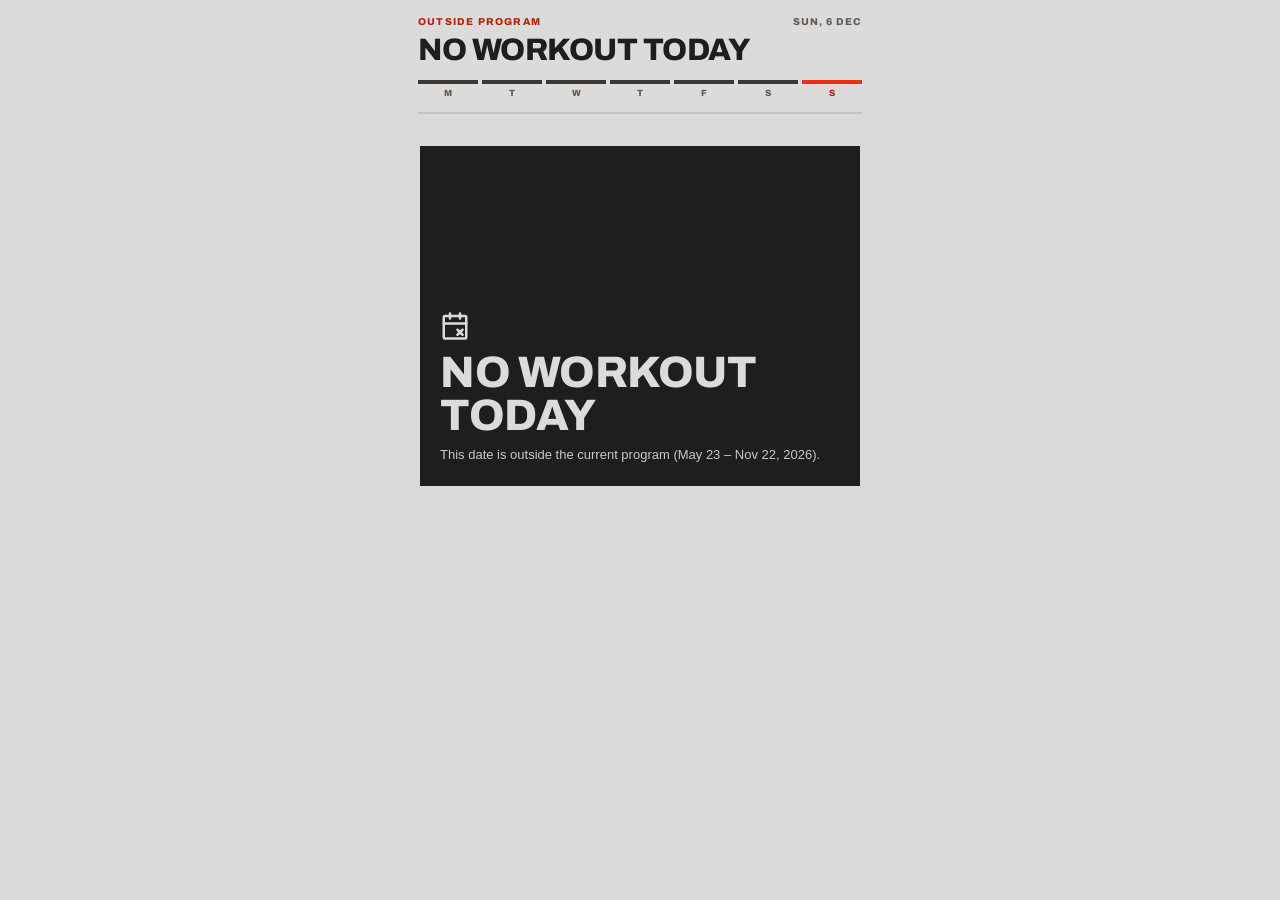
==== index.html @ e815055c "Fix home-screen label: short_name "Workout" (#84) Set manifest short_name and apple-mobile-web-app-t" ====
<!doctype html>
<html lang="en-AU">
	<head>
		<meta charset="UTF-8" />
		<meta
			name="viewport"
			content="width=device-width, initial-scale=1, viewport-fit=cover"
		/>
		<meta name="mobile-web-app-capable" content="yes" />
		<meta name="apple-mobile-web-app-capable" content="yes" />
		<meta
			name="apple-mobile-web-app-status-bar-style"
			content="default"
		/>
		<meta name="apple-mobile-web-app-title" content="Workout" />
		<meta name="theme-color" content="#dddbd9" />
		<title>workout-dashboard</title>

		<!-- Home-screen / tab icons. -->
		<link rel="apple-touch-icon" href="assets/apple-touch-icon-180.png" />
		<link rel="icon" href="assets/icon-512.svg" />

		<!-- Static PWA manifest (a real URL, so start_url/scope resolve correctly) -->
		<link rel="manifest" href="manifest.json" />

		<link
			rel="preload"
			as="font"
			type="font/woff2"
			crossorigin
			href="fonts/archivo-latin-800.woff2"
		/>
		<link rel="stylesheet" href="css/styles.css" />
	</head>
	<body>
		<!-- The whole UI is rendered into this single mount point by js/ui.js render() -->
		<div id="app"></div>

		<!-- Persistent polite live region. render() rebuilds #app wholesale, so a
		     live region inside it can never fire; this sibling survives every paint
		     and is written by doBorrow/undoBorrow to announce the swap (issue #77). -->
		<div id="sr-status" role="status" aria-live="polite" class="sr-only"></div>

		<!-- Bottom sheet for "follow a different day". Hidden until openSwapSheet() shows it. -->
		<div
			id="swap-sheet-overlay"
			style="display: none"
			class="swap-sheet-overlay"
			onclick="closeSwapSheet()"
		>
			<div
				class="swap-sheet"
				role="dialog"
				aria-modal="true"
				aria-labelledby="swap-sheet-title"
				onclick="event.stopPropagation()"
			>
				<div class="swap-sheet-header">
					<div class="swap-sheet-heading">
						<div class="swap-sheet-title" id="swap-sheet-title">
							Follow a different day's workout
						</div>
						<div class="swap-sheet-sub">
							Today's schedule is unchanged — you're just
							following this one instead
						</div>
					</div>
					<button
						class="sheet-close"
						type="button"
						onclick="closeSwapSheet()"
						aria-label="Close"
					>
						<svg
							width="18"
							height="18"
							viewBox="0 0 24 24"
							fill="none"
							stroke="currentColor"
							stroke-width="2.4"
							stroke-linecap="square"
							aria-hidden="true"
						>
							<path d="M6 6l12 12M18 6L6 18" />
						</svg>
					</button>
				</div>
				<div id="swap-options"></div>
			</div>
		</div>

		<!--
  Scripts load in dependency order (classic scripts share one global scope):
    data    → the constants everything reads
    storage → localStorage + shared session state
    workout → pure logic that turns data into a checklist
    ui      → builds HTML and handles clicks
    main    → bootstraps: manifest, first render, service worker
-->
		<script src="js/data.js"></script>
		<script src="js/storage.js"></script>
		<script src="js/workout.js"></script>
		<script src="js/ui.js"></script>
		<script src="js/main.js"></script>
	</body>
</html>
---- css/styles.css ----
/* Self-hosted heading face — bundled, never fetched from a CDN (offline PWA). */
@font-face {
	font-family: 'Archivo';
	font-style: normal;
	font-weight: 800;
	font-display: swap;
	src: url('../fonts/archivo-latin-800.woff2') format('woff2');
}

:root {
	color-scheme: light;

	/* ── Modernist tokens ── anchors from design/Brand.dc.html (#ec3013 accent,
	   #201e1d ink) + mockup canvas hint #dddbd9 (Modernist Workout.dc.html:15,20).
	   Ramps derived — confirm at review. */
	--color-bg: #dddbd9;
	--color-surface: #f7f6f5;      /* derived: active-card panel, pops off bg */
	--color-text: #201e1d;         /* Brand ink */
	--color-divider: #c6c2be;      /* derived: 1px hairlines + 2px section rules on bg */

	--color-accent: #ec3013;       /* Brand primary */
	--color-accent-100: #fbe0da;   /* derived: banner bg, hover wash */
	--color-accent-200: #f6beb2;   /* derived: press state */
	--color-accent-600: #d02a10;   /* derived: hover/darker accent */
	--color-accent-700: #b0240e;   /* derived: small accent TEXT on bg (kicker, cap, undo) — ≥4.5:1 */
	--color-accent-800: #8f1d0b;   /* derived: banner text on accent-100 */

	--color-neutral-900: #201e1d;  /* = ink (completion block, done indicator, scrim base) */
	--color-neutral-800: #3a3735;  /* past week bars */
	--color-neutral-700: #524e4b;  /* principles text */
	--color-neutral-600: #5f5a55;  /* subs/notes/date — darkened from a pure ramp step so 11.5px text passes 4.5:1 on bg */
	--color-neutral-500: #837d77;  /* de-emphasis only (done names, chevrons) — ≈2.9:1 on bg, NOT for informational text */
	--color-neutral-400: #a49e98;  /* upcoming indicator borders, done numerals */
	--color-neutral-300: #c2bdb8;  /* future week bars, unlit segments (see 06 ticket note) */
	--color-neutral-200: #d1cdc9;  /* row press state */
	--color-neutral-100: #e9e7e5;  /* faint fills */

	--font-heading: 'Archivo', -apple-system, BlinkMacSystemFont, 'Segoe UI', Roboto, Helvetica, Arial, sans-serif; /* file ships in the next ticket */
	--font-body: -apple-system, BlinkMacSystemFont, 'Segoe UI', Roboto, Helvetica, Arial, sans-serif; /* DECISION: mockup's --font-body is unresolvable; system stack = zero bytes, matches the app's existing UI stack */

	/* Short aliases remapped onto the Modernist tokens, kept for the few base
	   rules (body, storage warning) that still read them. */
	--bg: var(--color-bg);
	--text: var(--color-text);
	--warn: #e2a13d;
}

:focus-visible {
	outline: 2px solid var(--color-accent);
	outline-offset: 2px;
}

/* Reset affordance — uppercase accent text control with a reset-arrow SVG.
 * Visually a 10px text line, but padded to an effective ≥44px hit box (F08-08)
 * with a compensating negative margin so the surrounding layout stays tight.
 * The .armed state (set by the two-tap arm in ui.js) darkens to accent-600. */
.reset-btn {
	display: inline-flex;
	align-items: center;
	gap: 6px;
	margin: 2px 0 -8px;
	padding: 17px 12px;
	background: none;
	border: 0;
	cursor: pointer;
	font-family: var(--font-heading);
	font-size: 10px;
	font-weight: 800;
	letter-spacing: 0.1em;
	text-transform: uppercase;
	color: var(--color-accent-700);
}

.reset-btn:hover,
.reset-btn.armed {
	color: var(--color-accent-600);
}

* {
	box-sizing: border-box;
	margin: 0;
	padding: 0;
}

/* Visually-hidden but screen-reader-available. Used by the #sr-status polite
   live region (issue #77) — clipped to a 1px box so it never paints or shifts
   layout while its textContent stays announceable. */
.sr-only {
	position: absolute;
	width: 1px;
	height: 1px;
	margin: -1px;
	overflow: hidden;
	clip-path: inset(50%);
	white-space: nowrap;
}

body {
	background: var(--bg);
	color: var(--text);
	font-family:
		-apple-system, BlinkMacSystemFont, 'SF Pro Display', sans-serif;
	min-height: 100vh;
	padding-bottom: env(safe-area-inset-bottom, 20px);
}

/* Modernist header (#65): NOT sticky — the header scrolls with the content in a
   single scroll container, per the mockup (non-sticky decision confirmed at
   review). A static light chrome — the header no longer tints per day (the
   day-hue system is retired). Content is constrained to the 480px rail by
   .header-inner so it aligns with the cards on wide viewports. */
header {
	padding: calc(env(safe-area-inset-top, 20px) + 1rem) 0 0;
	background: var(--bg);
}

.header-inner {
	max-width: 480px;
	margin: 0 auto;
	padding: 0 1.125rem; /* 18px gutters, matching the mockup */
}

/* Kicker row: "WEEK 9 / 26 · BACK WEEK · VAR A" left; uppercase date + swap
   button right. Fits ONE line at 320px for the longest label at 10px. */
.kicker-row {
	display: flex;
	align-items: center;
	justify-content: space-between;
	gap: 0.625rem;
}

.kicker {
	font-family: var(--font-heading);
	font-size: 0.625rem;
	font-weight: 800;
	text-transform: uppercase;
	letter-spacing: 0.12em;
	color: var(--color-accent-700);
	/* The kicker is the priority: it never wraps and never yields space. When
	   the row is tight (320px, longest label + long date) the DATE truncates
	   instead — see .kicker-date. */
	white-space: nowrap;
	flex-shrink: 0;
}

.kicker-meta {
	display: flex;
	align-items: center;
	gap: 0.625rem;
	min-width: 0; /* let the date ellipsize rather than push the kicker */
}

.kicker-date {
	font-family: var(--font-heading);
	font-size: 0.625rem;
	font-weight: 800;
	text-transform: uppercase;
	letter-spacing: 0.1em;
	color: var(--color-neutral-600);
	/* A locale-long date truncates rather than wrapping the kicker row. */
	white-space: nowrap;
	overflow: hidden;
	text-overflow: ellipsis;
}

.workout-title {
	font-family: var(--font-heading);
	font-size: 1.9375rem; /* 31px */
	font-weight: 800;
	line-height: 1;
	text-transform: uppercase;
	letter-spacing: -0.015em;
	margin-top: 0.5rem;
	text-wrap: balance;
}

/* Closing 2px rule of the header stack. */
.header-rule {
	height: 0.125rem;
	background: var(--color-divider);
	margin-top: 0.875rem;
}

/* Week strip: Mon–Sun position-based bars under the header. Coloring is by
   position only — today = accent, past = ink, future = neutral — no per-day
   hues, no opacity fades. The bar carries the de-emphasis; letters stay fully
   legible (neutral-600, ≥4.5:1 on bg). */
.week-strip {
	display: flex;
	gap: 4px;
	margin-top: 14px;
}

.ws-day {
	flex: 1;
	min-width: 0;
}

.ws-bar {
	width: 100%;
	height: 4px;
	background: var(--color-neutral-300); /* future (default) */
}

.ws-day.past .ws-bar {
	background: var(--color-neutral-800);
}

.ws-day.today .ws-bar {
	background: var(--color-accent);
}

.ws-letter {
	font-size: 9px;
	font-weight: 800;
	margin-top: 4px;
	text-align: center;
	font-family: var(--font-heading);
	color: var(--color-neutral-600);
}

.ws-day.today .ws-letter {
	color: var(--color-accent-700);
}

.content {
	padding: 16px 20px;
	max-width: 480px;
	margin: 0 auto;
}

/* Modernist ruled section header: uppercase micro-heading over a 2px divider,
   with an accent check (when complete) and a right-aligned d/total count. */
.section-label {
	display: flex;
	align-items: center;
	gap: 0.5rem;
	margin-top: 1.375rem;
	padding-bottom: 0.375rem;
	border-bottom: 2px solid var(--color-divider);
}

.section-name {
	font-family: var(--font-heading);
	font-size: 0.625rem;
	font-weight: 800;
	letter-spacing: 0.12em;
	text-transform: uppercase;
	color: var(--color-text);
}

.sec-check-wrap {
	display: inline-flex;
	align-items: center;
}

.sec-count {
	margin-left: auto;
	font-family: var(--font-heading);
	font-size: 0.625rem;
	font-weight: 800;
	color: var(--color-neutral-600);
	font-variant-numeric: tabular-nums;
}

/* Stacked meta lines under the name: sub · note · cap · warn (see .item-body) */
.item-sub {
	font-size: 12px;
	color: var(--color-neutral-600);
	margin-top: 2px;
}
.item-note {
	font-size: 11.5px;
	color: var(--color-neutral-600);
	line-height: 1.45;
	margin-top: 3px;
}
.item-cap {
	font-family: var(--font-heading);
	font-size: 10px;
	font-weight: 800;
	letter-spacing: 0.05em;
	text-transform: uppercase;
	color: var(--color-accent-700);
	margin-top: 4px;
}
.item-warn {
	display: flex;
	align-items: flex-start;
	gap: 5px;
	font-size: 11.5px;
	color: var(--color-accent-700);
	line-height: 1.4;
	margin-top: 4px;
}
.item-warn svg {
	flex-shrink: 0;
	margin-top: 2px;
}

/* ── Full-bleed poster blocks (rest / outside-program / error) ──
   Square-cornered flat colour panel, bottom-anchored title block, SVG mark.
   .poster-accent paints the rest day the design's boldest moment; .poster-ink
   carries the outside-program and data-error states. No day-hue tokens. */
.poster {
	margin-top: 16px;
	padding: 24px 20px;
	min-height: 340px;
	display: flex;
	flex-direction: column;
	justify-content: flex-end;
	gap: 10px;
}

.poster-accent {
	/* Contrast resolution (issue #70): accent-600 (#d02a10) instead of the
	   mockup's brighter #ec3013 so white computes ≈5.2:1 for both the 44px
	   title and the 13px sub — meeting 4.5:1 for body text, not just 3:1. */
	background: var(--color-accent-600);
	color: #ffffff;
}

.poster-ink {
	background: var(--color-neutral-900);
	color: var(--color-bg);
}

.poster-icon {
	flex-shrink: 0;
}

.poster-title {
	font-family: var(--font-heading);
	font-weight: 800;
	font-size: 44px;
	line-height: 0.98;
	letter-spacing: -0.01em;
	text-transform: uppercase;
	text-wrap: balance;
}

.poster-sub {
	font-size: 13px;
	opacity: 0.9;
}

.poster-sub code {
	font-size: 0.9em;
}

/* Principles are a plain ruled list in the Modernist language — no card box. */
.principles {
	list-style: none;
}
.principle {
	font-size: 0.71875rem;
	color: var(--color-neutral-700);
	line-height: 1.5;
	padding: 0.5625rem 0;
	border-bottom: 1px solid var(--color-divider);
}

/* ── Interactive item cards ── */
/* Keep scrollIntoView'd cards/banner clear of the opaque sticky header (#46). */
.item-card,
.done-banner {
	scroll-margin-top: calc(var(--header-h, 176px) + 8px);
}
/* Modernist row: flat list row, hairline divider, square indicator, split
   numerals. No card chrome, no day-hue tokens. */
.item-card {
	display: flex;
	align-items: flex-start;
	gap: 12px;
	padding: 11px 0;
	border-bottom: 1px solid var(--color-divider);
	cursor: pointer;
	-webkit-tap-highlight-color: transparent;
	touch-action: manipulation;
	user-select: none;
	transition: opacity 0.15s;
}
.item-card:active {
	background: var(--color-neutral-200);
}

/* Upcoming rows sit at FULL opacity now (F05-12): no dimming. */

/* Active row: a 2px accent border block on surface, square corners. */
.item-card.active {
	padding: 14px 12px;
	margin: 10px 0;
	border: 2px solid var(--color-accent);
	background: var(--color-surface);
}
.item-card.active .item-name {
	font-family: var(--font-heading);
	font-size: 19px;
	font-weight: 800;
	text-transform: uppercase;
	letter-spacing: -0.005em;
	line-height: 1.1;
}
.item-card.active .item-num-val {
	font-size: 26px;
	color: var(--color-accent);
}
.item-card.active .item-num-label {
	display: block;
}

/* Done rows fade + strike. */
.item-card.done {
	opacity: 0.55;
}
.item-card.done .item-name {
	text-decoration: line-through;
	color: var(--color-neutral-500);
}
.item-card.done .item-num-val {
	color: var(--color-neutral-400);
}

/* Square indicator: done = ink square + white check, active = accent square +
   play, upcoming = 1.5px neutral outline. Both SVGs live in the DOM; state
   class shows exactly one (or neither). Icons inherit the bg tint. */
.item-indicator {
	width: 24px;
	height: 24px;
	display: flex;
	align-items: center;
	justify-content: center;
	flex-shrink: 0;
	margin-top: 1px;
	border: 1.5px solid var(--color-neutral-400);
	background: transparent;
	color: var(--color-bg);
}
.ind-check,
.ind-play {
	display: none;
}
.item-card.active .item-indicator {
	border: none;
	background: var(--color-accent);
}
.item-card.active .ind-play {
	display: block;
}
.item-card.done .item-indicator {
	border: none;
	background: var(--color-neutral-900);
}
.item-card.done .ind-check {
	display: block;
}

.item-body {
	flex: 1;
	min-width: 0;
}
/* Name + FIRST badge share a baseline row and wrap together at narrow widths. */
.item-namerow {
	display: flex;
	align-items: baseline;
	gap: 6px;
	flex-wrap: wrap;
}
.item-name {
	font-size: 14.5px;
	font-weight: 600;
	line-height: 1.3;
	color: var(--color-text);
}
.item-first {
	font-family: var(--font-heading);
	font-size: 9px;
	font-weight: 800;
	letter-spacing: 0.08em;
	border: 1px solid var(--color-accent);
	color: var(--color-accent-700);
	padding: 1px 6px;
}

/* Right-aligned split numeral block — the glance-at-mid-set numbers. */
.item-num {
	text-align: right;
	flex-shrink: 0;
}
.item-num-val {
	font-family: var(--font-heading);
	font-size: 16px;
	font-weight: 800;
	line-height: 1;
	color: var(--color-text);
}
.item-num-x {
	font-size: 0.6em;
	opacity: 0.5;
	margin: 0 2px;
}
/* SETS × REPS microlabel — only shown under the active row's numerals. */
.item-num-label {
	display: none;
	font-family: var(--font-heading);
	font-size: 8px;
	font-weight: 800;
	letter-spacing: 0.12em;
	color: var(--color-neutral-600);
	margin-top: 4px;
}

/* ── Progress bar ── */
.progress-row {
	display: flex;
	align-items: center;
	gap: 10px;
	margin-top: 14px;
}
.segs {
	flex: 1;
	display: flex;
	gap: 2px;
}
.seg {
	/* Unlit track: neutral-400. WCAG 1.4.11 (3:1 for meaningful graphics) is
	   intentionally not chased here — the adjacent "n / total" count carries the
	   same information at ≥4.5:1 and is the accessible channel. neutral-400 is a
	   visibility improvement over the old ~1.21:1 track, not a compliance claim. */
	flex: 1;
	height: 6px;
	background: var(--color-neutral-400);
	transition: background 0.25s ease;
}
.seg.on {
	background: var(--color-accent);
}
.progress-text {
	font-size: 12px;
	color: var(--color-text);
	font-weight: 800;
	font-family: var(--font-heading);
	white-space: nowrap;
	font-variant-numeric: tabular-nums;
}

/* ── Section done tick (accent check SVG, colour set inline on the <svg>) ── */
.sec-check {
	display: block;
}

/* ── Completion block ── */
/* Flat ink panel with a square-linecap check, matching the poster pattern.
   Derived from state on every paint (id kept for scrollIntoView/remove). */
.done-banner {
	background: var(--color-neutral-900);
	color: var(--color-bg);
	padding: 20px 18px;
	display: flex;
	flex-direction: column;
	gap: 6px;
	margin-bottom: 16px;
}

.done-check {
	flex-shrink: 0;
}

.done-title {
	font-family: var(--font-heading);
	font-weight: 800;
	font-size: 24px;
	line-height: 1;
	letter-spacing: -0.01em;
	text-transform: uppercase;
}

.done-sub {
	/* bg-on-ink ≈ 12:1 even at 0.75 */
	font-size: 12px;
	opacity: 0.75;
}

/* ── Day swap ── */
/* Square 30×30 Modernist swap button (no radius). Padding + negative margin
   grow the tap target to ≥44px without enlarging the visual square (#65). */
.swap-btn {
	width: 1.875rem;
	height: 1.875rem;
	box-sizing: content-box;
	padding: 0.4375rem; /* 30 + 2×7 = 44px effective hit area */
	margin: -0.4375rem;
	border: 1px solid var(--color-divider);
	border-radius: 0;
	background: transparent;
	color: var(--color-text);
	cursor: pointer;
	display: flex;
	align-items: center;
	justify-content: center;
	flex-shrink: 0;
	-webkit-tap-highlight-color: transparent;
	transition: background 0.15s;
}
.swap-btn:hover {
	background: var(--color-accent-100);
}
.swap-btn:active {
	background: var(--color-accent-200);
}
.swap-btn svg {
	display: block;
}

/* Borrow banner: flat accent-100 wash, no border (the old same-colour border is
   gone). accent-800 on accent-100 computes ≥4.5:1 (#8f1d0b on #fbe0da). */
.swap-banner {
	display: flex;
	align-items: center;
	gap: 0.5rem;
	background: var(--color-accent-100);
	padding: 0.5rem 0.625rem;
	margin-top: 0.75rem;
}
.swap-banner-text {
	font-family: var(--font-heading);
	font-size: 0.625rem;
	font-weight: 800;
	letter-spacing: 0.08em;
	text-transform: uppercase;
	color: var(--color-accent-800);
}
.swap-banner-undo {
	/* WCAG 2.5.8: the underlined "Undo" glyph is only ~35×11px, so pad the hit
	   area out to ≥44px in both dimensions and pull it back in with a matching
	   negative margin so the banner keeps its tight height and the text stays
	   flush-right against the banner's padding edge. */
	padding: 17px 14px;
	margin: -17px -14px;
	margin-left: auto;
	background: none;
	border: none;
	cursor: pointer;
	font-family: var(--font-heading);
	font-size: 0.625rem;
	font-weight: 800;
	letter-spacing: 0.08em;
	text-transform: uppercase;
	color: var(--color-accent-700);
	text-decoration: underline;
	text-underline-offset: 3px;
}

/* Final-week countdown strip — flat accent-100 wash in the Modernist language,
   square corners, no border (matches .swap-banner). */
.program-notice {
	display: flex;
	align-items: center;
	gap: 8px;
	padding: 7px 12px;
	background: var(--color-accent-100);
	margin-top: 8px;
	font-size: 12px;
	color: var(--color-accent-800);
	font-weight: 600;
}

.storage-warning {
	padding: 8px 12px;
	background: rgba(226, 161, 61, 0.14);
	border: 1px solid var(--warn);
	border-radius: 8px;
	margin-bottom: 8px;
	font-size: 12px;
	line-height: 1.35;
	color: var(--warn);
	font-weight: 600;
}

.swap-sheet-overlay {
	position: fixed;
	inset: 0;
	z-index: 200;
	background: color-mix(in srgb, var(--color-neutral-900) 55%, transparent);
	display: flex;
	align-items: flex-end;
	justify-content: center;
}
.swap-sheet {
	background: var(--color-bg);
	border-top: 2px solid var(--color-text);
	padding-bottom: calc(44px + env(safe-area-inset-bottom, 0px));
	width: 100%;
	max-width: 480px;
	max-height: 72%;
	overflow-y: auto;
}
.swap-sheet-header {
	display: flex;
	align-items: flex-start;
	gap: 10px;
	padding: 16px 18px 12px;
	border-bottom: 2px solid var(--color-divider);
}
.swap-sheet-heading {
	flex: 1;
	min-width: 0;
}
.sheet-close {
	flex-shrink: 0;
	display: flex;
	align-items: center;
	justify-content: center;
	width: 44px;
	height: 44px;
	margin: -10px -12px -10px 0;
	padding: 0;
	background: none;
	border: 0;
	color: var(--color-text);
	cursor: pointer;
	-webkit-tap-highlight-color: transparent;
}
.sheet-close:active {
	background: var(--color-accent-200);
}
.swap-sheet-title {
	font-family: var(--font-heading);
	font-size: 17px;
	font-weight: 800;
	line-height: 1.1;
	letter-spacing: -0.01em;
	text-transform: uppercase;
}
.swap-sheet-sub {
	font-size: 11.5px;
	color: var(--color-neutral-600);
	margin-top: 4px;
}
.swap-option {
	display: flex;
	align-items: center;
	gap: 10px;
	width: 100%;
	padding: 13px 18px;
	background: none;
	border: 0;
	border-bottom: 1px solid var(--color-divider);
	font: inherit;
	color: inherit;
	text-align: left;
	cursor: pointer;
	-webkit-tap-highlight-color: transparent;
	transition: background 0.1s;
}
.swap-option:active {
	background: var(--color-accent-200);
}
.swap-option-text {
	display: block;
	flex: 1;
	min-width: 0;
}
.swap-option-day {
	display: block;
	font-family: var(--font-heading);
	font-size: 14px;
	font-weight: 800;
}
.swap-option-label {
	display: block;
	font-size: 11.5px;
	color: var(--color-neutral-600);
	margin-top: 2px;
}
.swap-option-chevron {
	flex-shrink: 0;
}
.swap-empty {
	padding: 24px;
	text-align: center;
	color: var(--color-neutral-600);
}

@media (hover: hover) {
	.swap-option:hover {
		background: var(--color-accent-100);
	}
}

/* Respect the OS "Reduce Motion" setting (#79): neutralise all transitions and
   animations, and force instant scroll. Paired with the JS scrollBehavior()
   guard in ui.js, since an explicit behavior:'smooth' bypasses CSS. This is the
   only !important usage in the file. */
@media (prefers-reduced-motion: reduce) {
	* {
		transition-duration: 0.01ms !important;
		animation-duration: 0.01ms !important;
		scroll-behavior: auto !important;
	}
}

/* "Updated — tap to refresh" toast (#82). Surfaced on controllerchange when a
   deploy lands mid-session; tapping reloads onto the fresh code. Same flat-ink
   Modernist language as the completion block (ink block, bg text, square
   corners), pinned above the iOS home indicator via safe-area. */
.update-toast {
	position: fixed;
	left: 50%;
	bottom: calc(16px + env(safe-area-inset-bottom, 0px));
	transform: translateX(-50%);
	z-index: 100;
	background: var(--color-neutral-900);
	color: var(--color-bg);
	border: none;
	border-radius: 0;
	padding: 12px 18px;
	font-family: var(--font-heading);
	font-weight: 800;
	font-size: 14px;
	letter-spacing: -0.01em;
	text-transform: uppercase;
	cursor: pointer;
	box-shadow: 0 2px 12px rgba(32, 30, 29, 0.35);
}
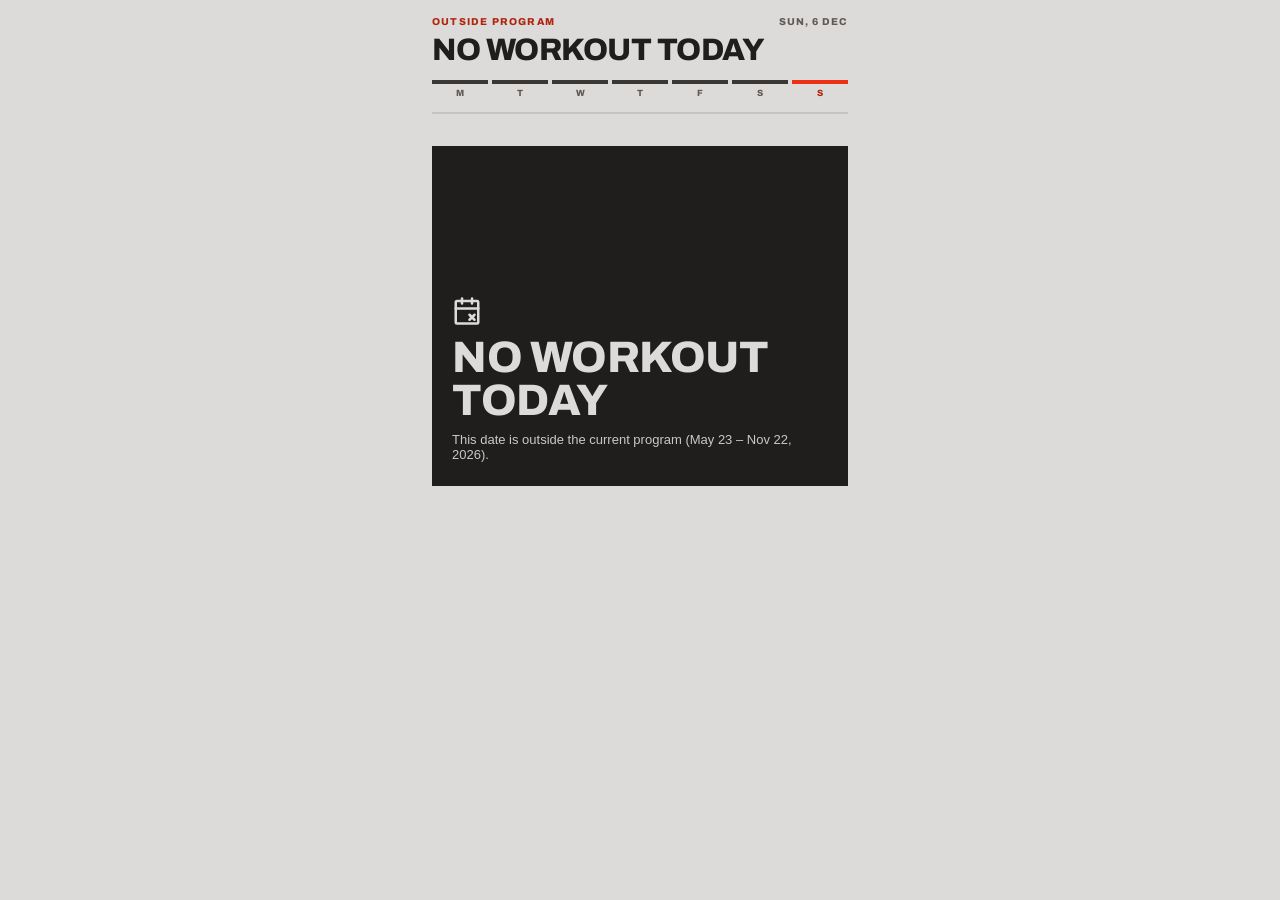
==== commit 016dc105: "Add a standalone zoom lock that amends the viewport tag, plus its test Zoom is on in a browser tab a" ====
--- a/index.html
+++ b/index.html
@@ -35,6 +35,17 @@
 	<body>
 		<!-- The whole UI is rendered into this single mount point by js/ui.js render() -->
 		<div id="app"></div>
+
+		<!-- Hidden picker for "Restore backup" (issue #89). A sibling of #app so it
+		     survives render()'s wholesale repaint; onImportFile parses + validates
+		     the chosen file before any destructive restore. -->
+		<input
+			type="file"
+			id="import-file"
+			accept="application/json"
+			style="display: none"
+			onchange="onImportFile(this)"
+		/>
 
 		<!-- Persistent polite live region. render() rebuilds #app wholesale, so a
 		     live region inside it can never fire; this sibling survives every paint
@@ -102,5 +113,6 @@
 		<script src="js/workout.js"></script>
 		<script src="js/ui.js"></script>
 		<script src="js/main.js"></script>
+		<script src="js/zoom-lock.js"></script>
 	</body>
 </html>
--- a/css/styles.css
+++ b/css/styles.css
@@ -43,6 +43,21 @@
 	--bg: var(--color-bg);
 	--text: var(--color-text);
 	--warn: #e2a13d;
+
+	/* House breakpoint gutter ramp (#165): 16 / 24 / 32px through the 768 /
+	   1024 bands, one direction per rule. */
+	--gutter-sm: 16px;   /* <768  */
+	--gutter-md: 24px;   /* 768-1023 */
+	--gutter-lg: 32px;   /* >=1024 */
+	--gutter: var(--gutter-sm);
+}
+
+@media (min-width: 768px) {
+	:root { --gutter: var(--gutter-md); }
+}
+
+@media (min-width: 1024px) {
+	:root { --gutter: var(--gutter-lg); }
 }
 
 :focus-visible {
@@ -74,6 +89,29 @@
 .reset-btn:hover,
 .reset-btn.armed {
 	color: var(--color-accent-600);
+}
+
+/* One-tap backup footer (issue #89) — the Export/Restore controls reuse the
+ * .reset-btn Modernist uppercase-chip language, sat in a centered row above the
+ * reset affordance. The last-export date and any import message sit below in
+ * quiet neutral-600, matching the app's other sub/note text. */
+.backup-row {
+	display: flex;
+	justify-content: center;
+	flex-wrap: wrap;
+	gap: 8px;
+}
+
+.last-export,
+.import-msg {
+	font-family: var(--font-heading);
+	font-size: 10px;
+	font-weight: 800;
+	letter-spacing: 0.1em;
+	text-transform: uppercase;
+	color: var(--color-neutral-600);
+	margin-top: 2px;
+	min-height: 12px;
 }
 
 * {
@@ -95,6 +133,14 @@
 	white-space: nowrap;
 }
 
+html,
+body {
+	/* Standalone ergonomics (#85): block overscroll chaining so pulling down at
+	   the page top can't trigger Android pull-to-refresh (a jarring mid-workout
+	   reload) while normal scrolling feel is preserved. */
+	overscroll-behavior-y: none;
+}
+
 body {
 	background: var(--bg);
 	color: var(--text);
@@ -117,7 +163,11 @@
 .header-inner {
 	max-width: 480px;
 	margin: 0 auto;
-	padding: 0 1.125rem; /* 18px gutters, matching the mockup */
+	/* Gutter ramps 16/24/32px through the 768/1024 breakpoints (#165),
+	   expanded to clear the notch in landscape via the horizontal safe-area
+	   insets (#85). */
+	padding-inline: max(var(--gutter), env(safe-area-inset-left))
+		max(var(--gutter), env(safe-area-inset-right));
 }
 
 /* Kicker row: "WEEK 9 / 26 · BACK WEEK · VAR A" left; uppercase date + swap
@@ -224,7 +274,16 @@
 }
 
 .content {
-	padding: 16px 20px;
+	padding-block: 16px;
+	/* Gutter ramps 16/24/32px through the 768/1024 breakpoints (#165),
+	   expanded to clear the notch in landscape via the horizontal safe-area
+	   insets (#85). */
+	padding-inline: max(var(--gutter), env(safe-area-inset-left))
+		max(var(--gutter), env(safe-area-inset-right));
+	/* Deliberate divergence from the house standard's 720px >=1024 reading
+	   measure (#178): this UI is one checklist column, and 720px would strand
+	   the numerals far from the names, so the 480px rail is kept at every
+	   width instead of widening at the laptop band. */
 	max-width: 480px;
 	margin: 0 auto;
 }
@@ -694,6 +753,9 @@
 	max-width: 480px;
 	max-height: 72%;
 	overflow-y: auto;
+	/* Keep overscroll inside the sheet: when the internal scroll reaches its
+	   end, don't chain the scroll to the page behind the overlay (#85). */
+	overscroll-behavior: contain;
 }
 .swap-sheet-header {
 	display: flex;
